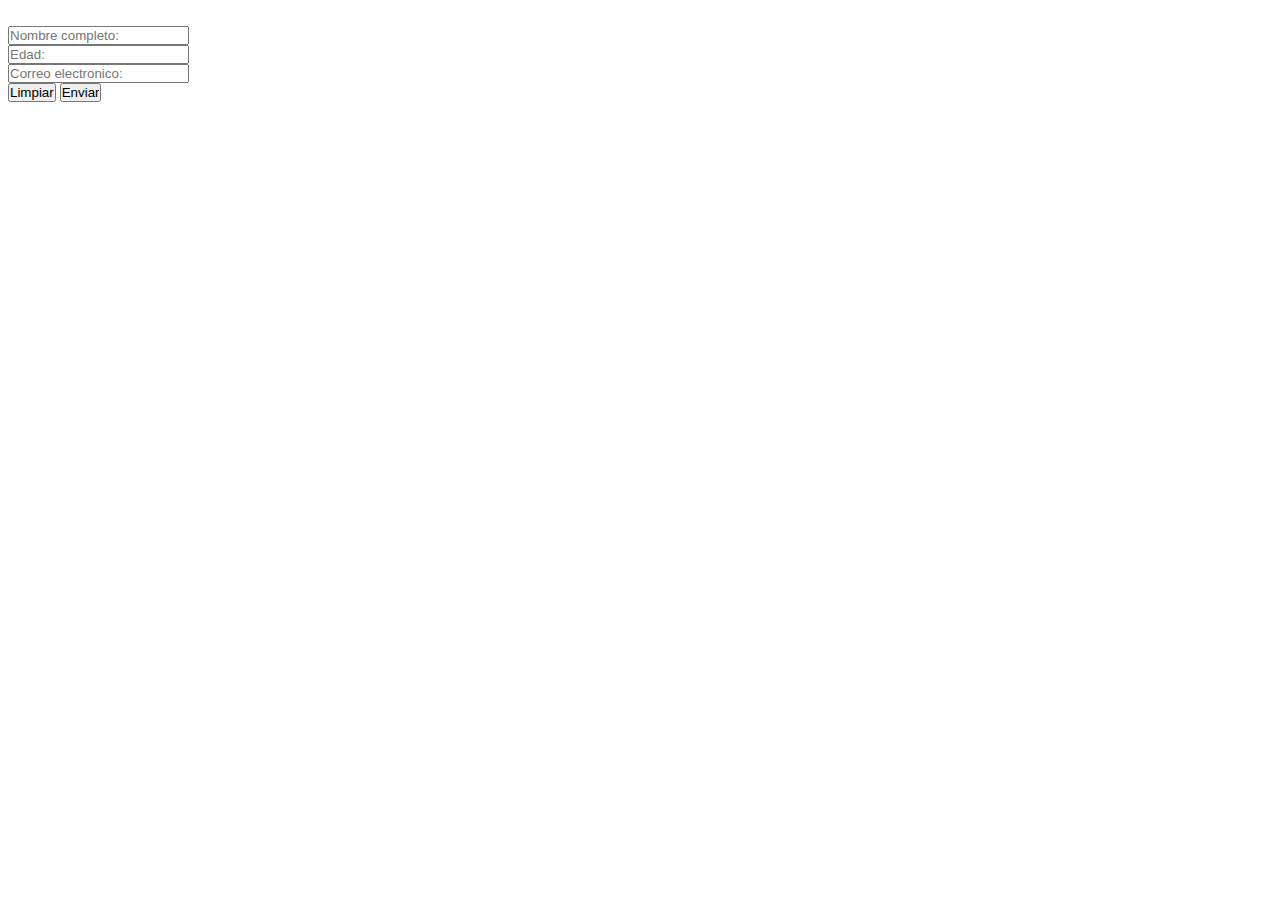
==== docs/index.html @ 8abb2e68 "Se cambia color fuente sin que se apruebe" ====
<!DOCTYPE html>
<html lang="en">
<head>
    <meta charset="UTF-8">
    <meta name="viewport" content="width=device-width, initial-scale=1.0">
    <title>Formulario pages</title>
    <link rel="stylesheet" href="css/estilos.css">
</head>
<body>
    <form method="GET" name="formulario" onsubmit="return validar(this)">

        <br>
        <input type="text" name="nombre" size="20" placeholder="Nombre completo:" required>
        <br>
        <input type="text" name="edad" size="20" placeholder="Edad:">
        <br>
        <input type="text" name="email" size="20" placeholder="Correo electronico:">
        <br>
        <input type="reset" value="Limpiar" name="limpiar">
        <input type="submit" value="Enviar" name="enviar">
    
    </form>
    <script src="js/validar.js"></script>
</body>
</html>
---- docs/css/estilos.css ----
* {
    padding: 0%;
    color: rgb(0, 0, 0); /* Se agrega a pages*/
    
}
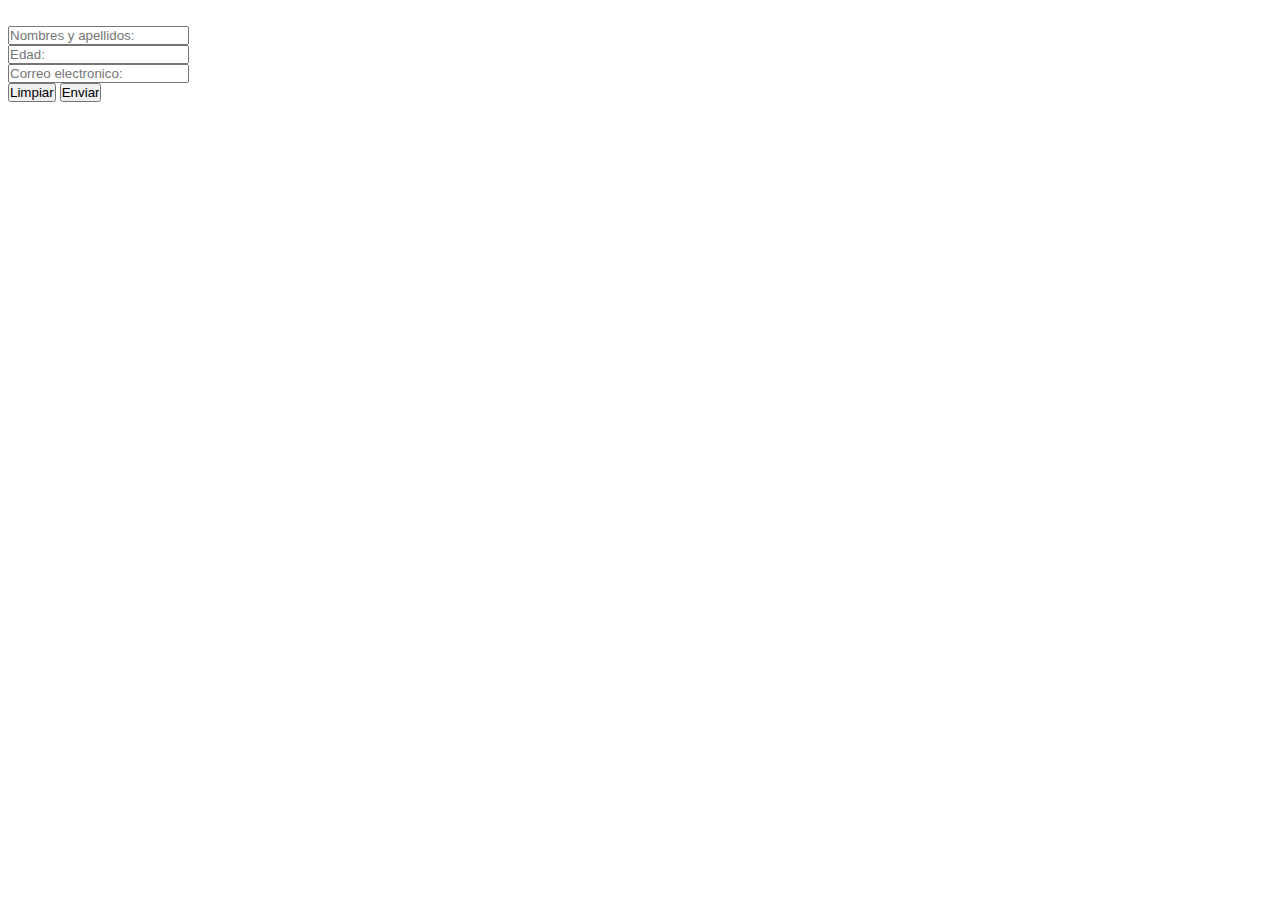
==== commit bb182671: "Se aprueba y se cambia el placeholder" ====
--- a/docs/index.html
+++ b/docs/index.html
@@ -3,14 +3,14 @@
 <head>
     <meta charset="UTF-8">
     <meta name="viewport" content="width=device-width, initial-scale=1.0">
-    <title>Formulario pages</title>
+    <title>Formulario a produccion</title>
     <link rel="stylesheet" href="css/estilos.css">
 </head>
 <body>
     <form method="GET" name="formulario" onsubmit="return validar(this)">
 
         <br>
-        <input type="text" name="nombre" size="20" placeholder="Nombre completo:" required>
+        <input type="text" name="nombre" size="20" placeholder="Nombres y apellidos:" required>
         <br>
         <input type="text" name="edad" size="20" placeholder="Edad:">
         <br>
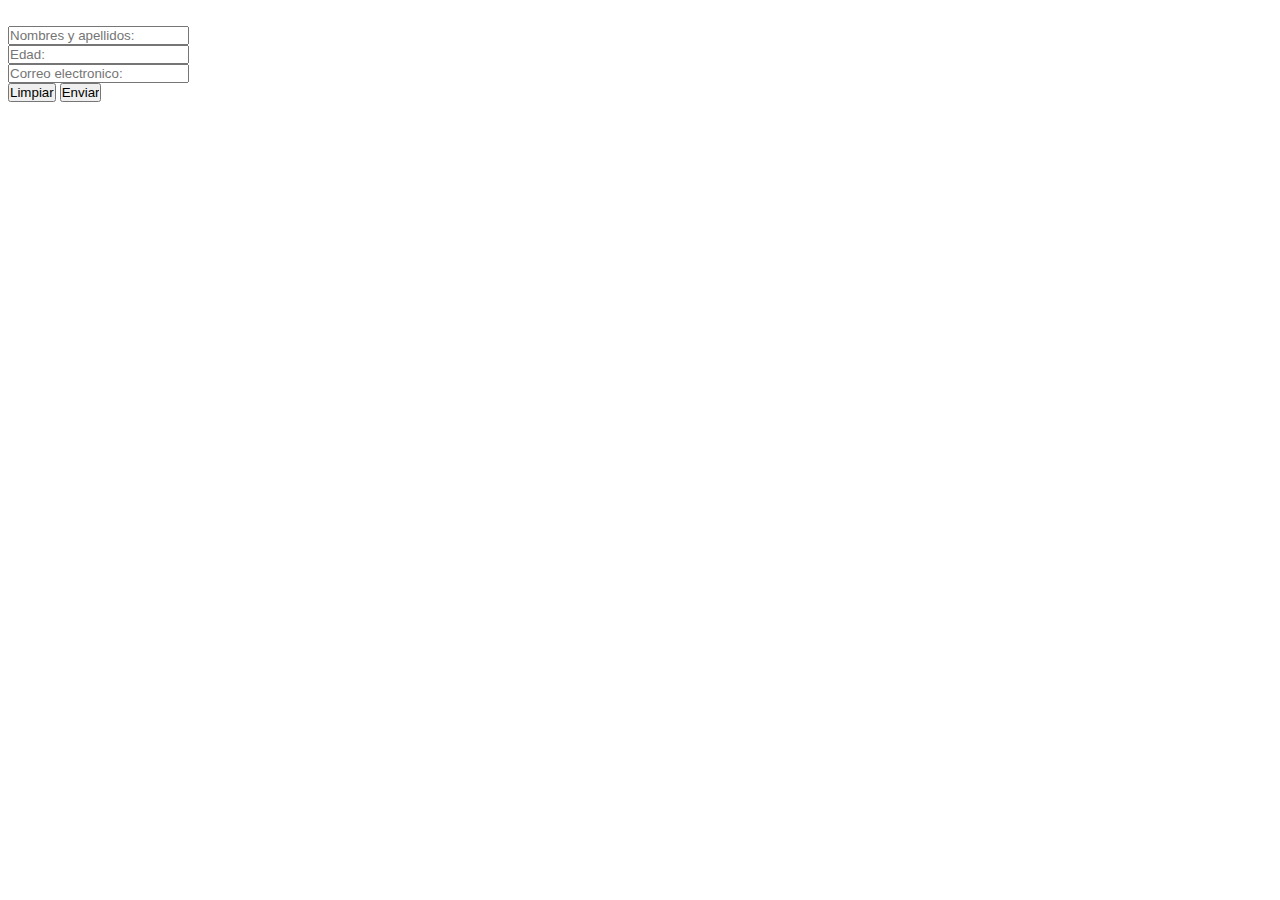
==== commit 7dafba96: "Se agrega de tipo de number" ====
--- a/docs/index.html
+++ b/docs/index.html
@@ -12,7 +12,7 @@
         <br>
         <input type="text" name="nombre" size="20" placeholder="Nombres y apellidos:" required>
         <br>
-        <input type="text" name="edad" size="20" placeholder="Edad:">
+        <input type="number" name="edad" size="20" placeholder="Edad:">
         <br>
         <input type="text" name="email" size="20" placeholder="Correo electronico:">
         <br>
@@ -20,6 +20,6 @@
         <input type="submit" value="Enviar" name="enviar">
     
     </form>
-    <script src="js/validar.js"></script>
+    <script src="js/if-else.js"></script>
 </body>
 </html>--- a/docs/css/estilos.css
+++ b/docs/css/estilos.css
@@ -1,6 +1,6 @@
 
  * {
     padding: 0%;
-    color: rgb(0, 0, 0); /* Se agrega a pages*/
+    color: rgb(2, 3, 0); /* Se agrega a pages*/
     
 }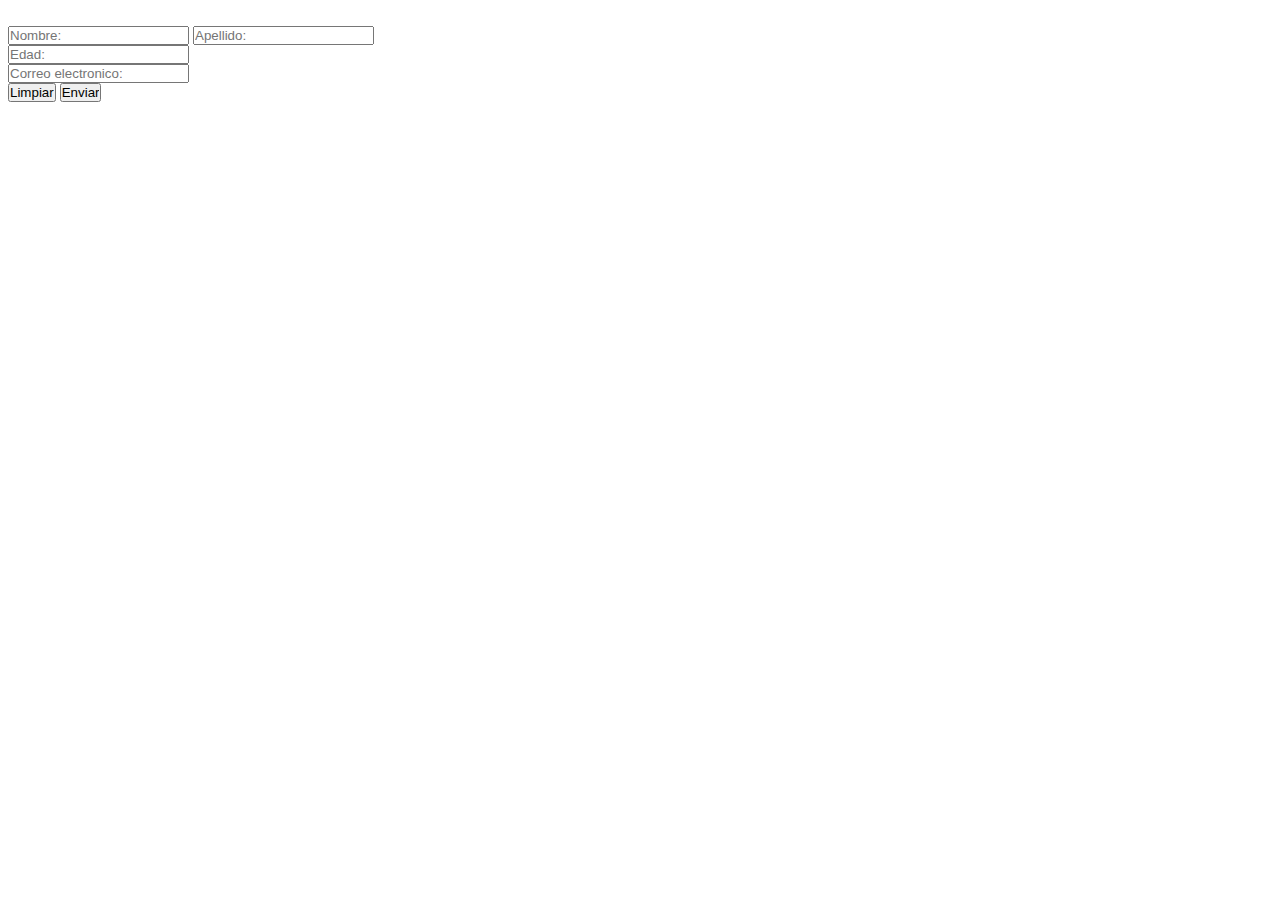
==== commit ed0b08eb: "Se agrega otro espacio para apellido" ====
--- a/docs/index.html
+++ b/docs/index.html
@@ -3,16 +3,17 @@
 <head>
     <meta charset="UTF-8">
     <meta name="viewport" content="width=device-width, initial-scale=1.0">
-    <title>Formulario a produccion</title>
+    <title>Formulario pages</title>
     <link rel="stylesheet" href="css/estilos.css">
 </head>
 <body>
     <form method="GET" name="formulario" onsubmit="return validar(this)">
 
         <br>
-        <input type="text" name="nombre" size="20" placeholder="Nombres y apellidos:" required>
+        <input type="text" name="nombre" size="20" placeholder="Nombre:" required>
+        <input type="text" name="nombre" size="20" placeholder="Apellido:" required>
         <br>
-        <input type="number" name="edad" size="20" placeholder="Edad:">
+        <input type="text" name="edad" size="20" placeholder="Edad:">
         <br>
         <input type="text" name="email" size="20" placeholder="Correo electronico:">
         <br>
@@ -20,6 +21,6 @@
         <input type="submit" value="Enviar" name="enviar">
     
     </form>
-    <script src="js/if-else.js"></script>
+    <script src="js/validar.js"></script>
 </body>
 </html>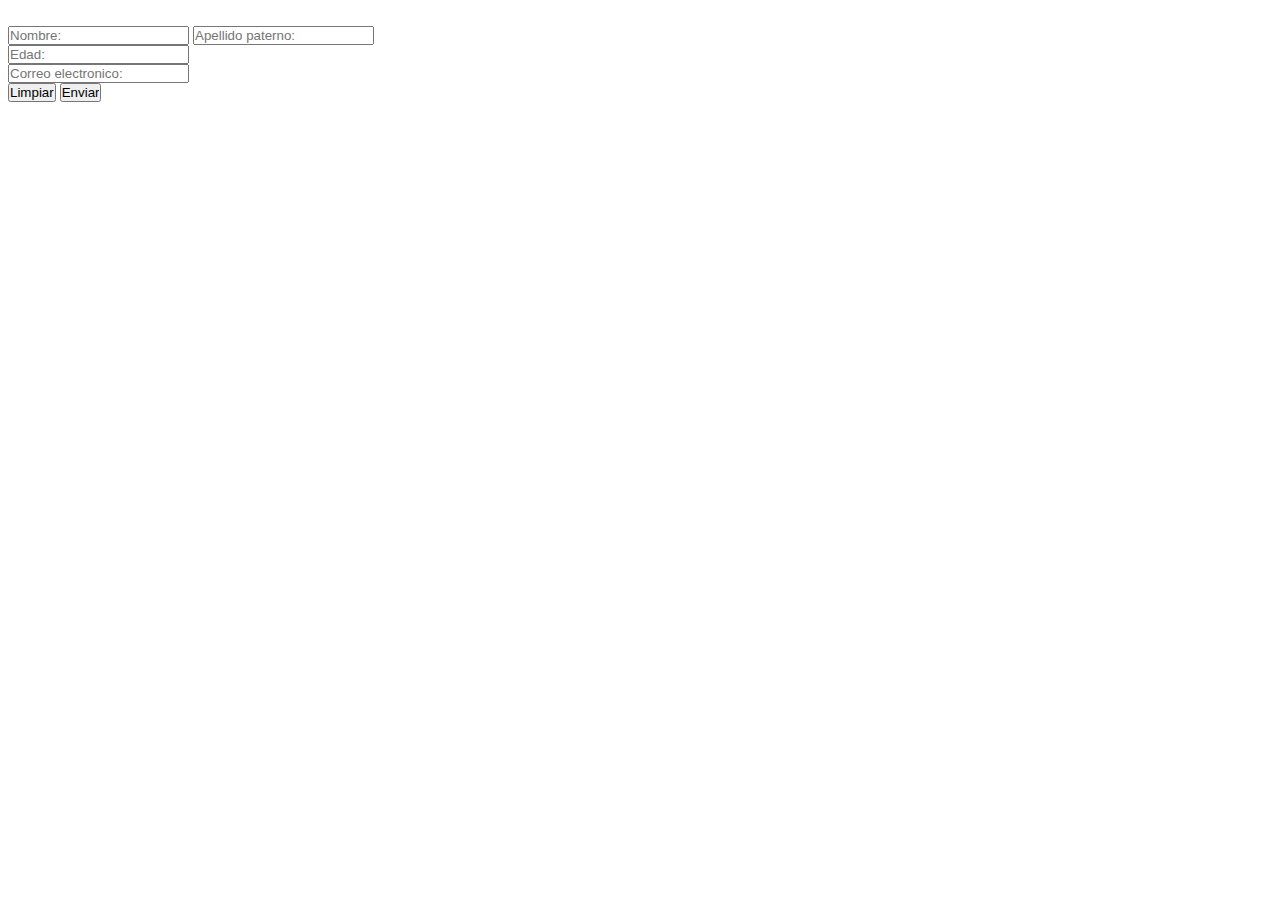
==== commit 1348cde5: "se sube a produccion apellido paterno" ====
--- a/docs/index.html
+++ b/docs/index.html
@@ -11,7 +11,7 @@
 
         <br>
         <input type="text" name="nombre" size="20" placeholder="Nombre:" required>
-        <input type="text" name="nombre" size="20" placeholder="Apellido:" required>
+        <input type="text" name="nombre" size="20" placeholder="Apellido paterno:" required>
         <br>
         <input type="text" name="edad" size="20" placeholder="Edad:">
         <br>
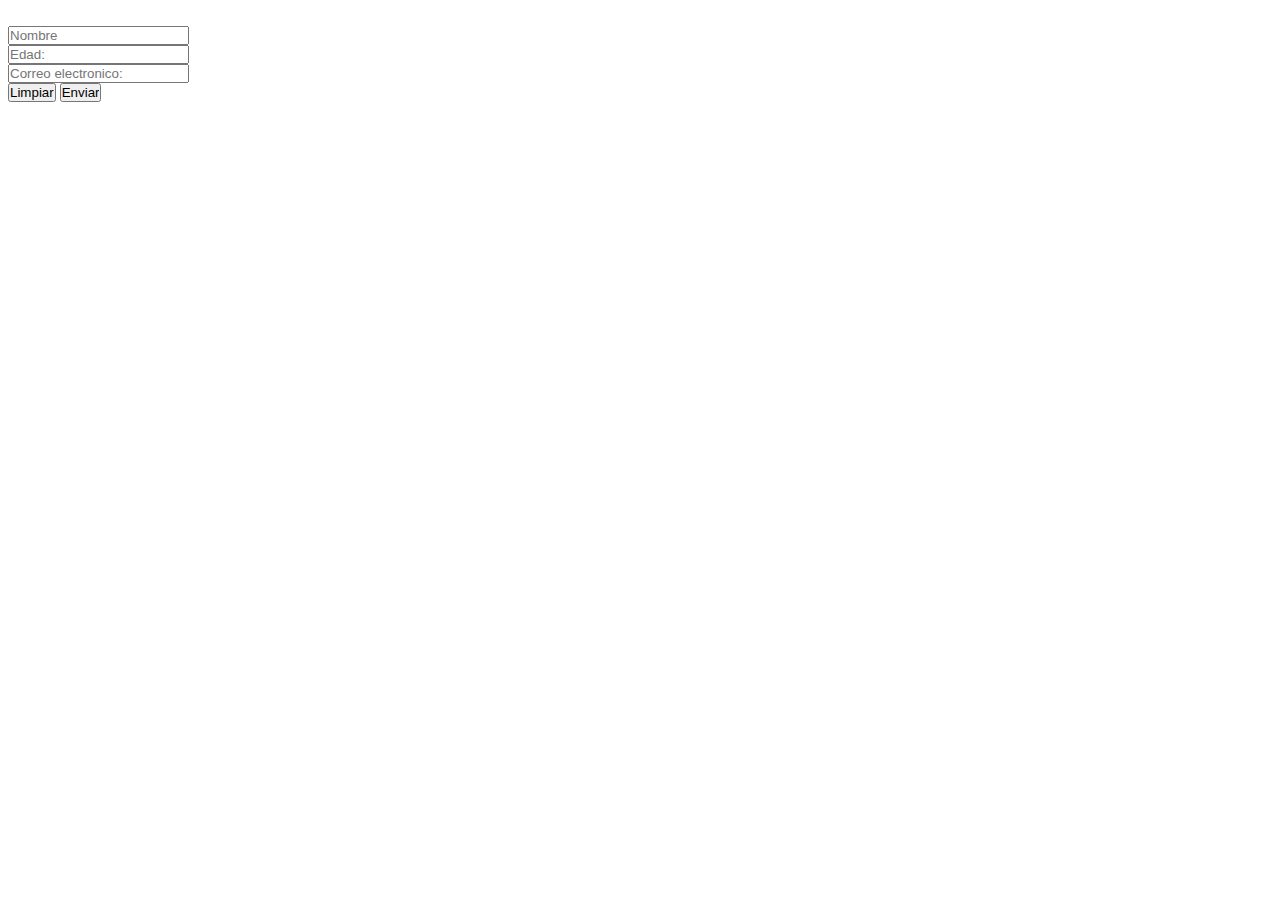
==== commit a9fea357: "Se restaura formulario" ====
--- a/docs/index.html
+++ b/docs/index.html
@@ -3,17 +3,16 @@
 <head>
     <meta charset="UTF-8">
     <meta name="viewport" content="width=device-width, initial-scale=1.0">
-    <title>Formulario pages</title>
+    <title>Formulario a produccion</title>
     <link rel="stylesheet" href="css/estilos.css">
 </head>
 <body>
     <form method="GET" name="formulario" onsubmit="return validar(this)">
 
         <br>
-        <input type="text" name="nombre" size="20" placeholder="Nombre:" required>
-        <input type="text" name="nombre" size="20" placeholder="Apellido paterno:" required>
+        <input type="text" name="nombre" size="20" placeholder="Nombre" required>
         <br>
-        <input type="text" name="edad" size="20" placeholder="Edad:">
+        <input type="number" name="edad" size="20" placeholder="Edad:">
         <br>
         <input type="text" name="email" size="20" placeholder="Correo electronico:">
         <br>
@@ -21,6 +20,6 @@
         <input type="submit" value="Enviar" name="enviar">
     
     </form>
-    <script src="js/validar.js"></script>
+    <script src="js/if-else.js"></script>
 </body>
 </html>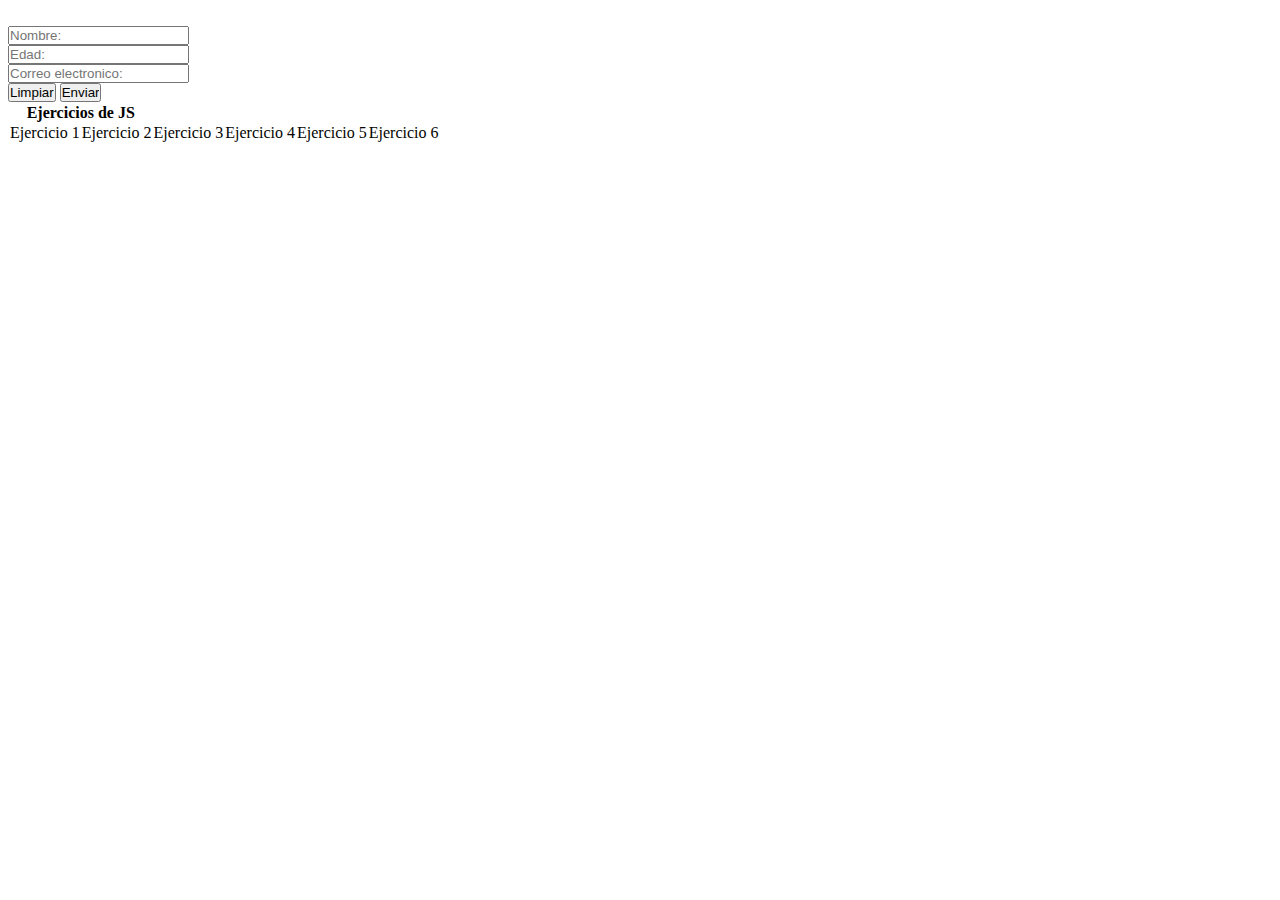
==== commit 241b19ae: "Se agregó tabla de ejercicios" ====
--- a/docs/index.html
+++ b/docs/index.html
@@ -3,23 +3,35 @@
 <head>
     <meta charset="UTF-8">
     <meta name="viewport" content="width=device-width, initial-scale=1.0">
-    <title>Formulario a produccion</title>
+    <title>Formulario</title>
     <link rel="stylesheet" href="css/estilos.css">
 </head>
 <body>
     <form method="GET" name="formulario" onsubmit="return validar(this)">
-
         <br>
-        <input type="text" name="nombre" size="20" placeholder="Nombre" required>
+        <input type="text" name="nombre" size="20" placeholder="Nombre:" required>
         <br>
-        <input type="number" name="edad" size="20" placeholder="Edad:">
+        <input type="text" name="edad" size="20" placeholder="Edad:">
         <br>
-        <input type="text" name="email" size="20" placeholder="Correo electronico:">
+        <input type="email" name="email" size="20" placeholder="Correo electronico:">
         <br>
         <input type="reset" value="Limpiar" name="limpiar">
         <input type="submit" value="Enviar" name="enviar">
     
     </form>
-    <script src="js/if-else.js"></script>
+    <table>
+        <th colspan="2">
+            Ejercicios de JS
+        </th>
+        <tr>
+            <td>Ejercicio 1</td>
+            <td>Ejercicio 2</td>
+            <td>Ejercicio 3</td>
+            <td>Ejercicio 4</td>
+            <td>Ejercicio 5</td>    
+            <td>Ejercicio 6</td>
+        </tr>
+    </table>
+    <script src="js/validar.js"></script>
 </body>
 </html>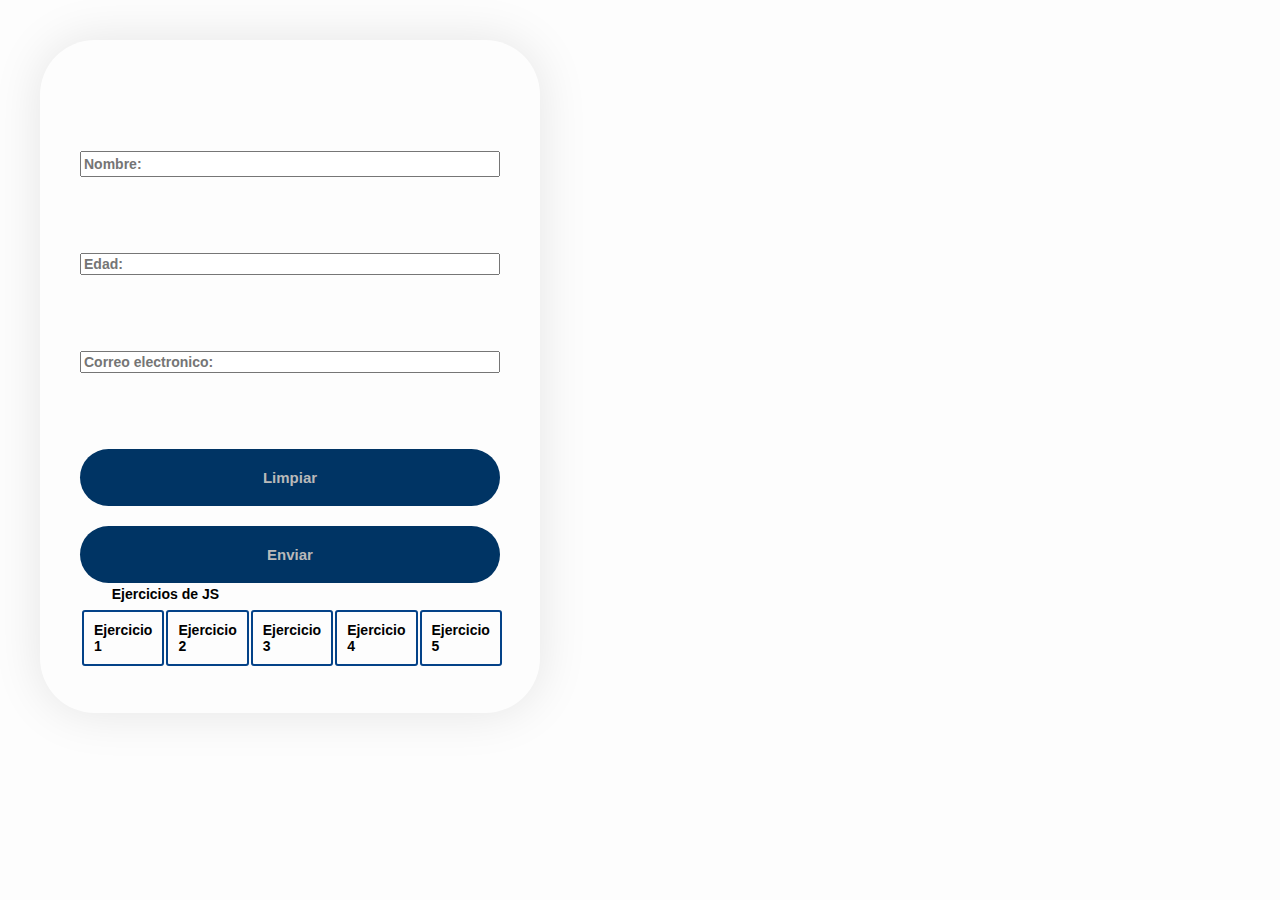
==== commit dd72c477: "Se agrega algoritmia" ====
--- a/docs/index.html
+++ b/docs/index.html
@@ -7,31 +7,38 @@
     <link rel="stylesheet" href="css/estilos.css">
 </head>
 <body>
-    <form method="GET" name="formulario" onsubmit="return validar(this)">
+    <div class="">
+    <form class="formulario" method="GET" name="formulario" onsubmit="return validar(this)">
         <br>
-        <input type="text" name="nombre" size="20" placeholder="Nombre:" required>
+    
+        <input class="label" type="text" name="nombre" size="20" placeholder="Nombre:" required>
         <br>
-        <input type="text" name="edad" size="20" placeholder="Edad:">
+        <input class="label" type="text" name="edad" size="20" placeholder="Edad:">
         <br>
-        <input type="email" name="email" size="20" placeholder="Correo electronico:">
+        <input class="label" type="email" name="email" size="20" placeholder="Correo electronico:">
         <br>
-        <input type="reset" value="Limpiar" name="limpiar">
-        <input type="submit" value="Enviar" name="enviar">
-    
+        <input class="boton "type="reset" value="Limpiar" name="limpiar" onClick="(this.borrar())">
+        <input class="boton "type="submit" value="Enviar" name="enviar">
+  
     </form>
-    <table>
+    </div>
+    <div class="">
+    <table class="label">
         <th colspan="2">
-            Ejercicios de JS
+            <p class="label">Ejercicios de JS</p>
         </th>
         <tr>
-            <td>Ejercicio 1</td>
-            <td>Ejercicio 2</td>
-            <td>Ejercicio 3</td>
-            <td>Ejercicio 4</td>
-            <td>Ejercicio 5</td>    
-            <td>Ejercicio 6</td>
+        <div>
+            <td class="input"><a href="ejercicio1.html">Ejercicio 1</a></td>
+            <td class="input">Ejercicio 2</td>
+            <td class="input">Ejercicio 3</td>
+            <td class="input">Ejercicio 4</td>
+            <td class="input">Ejercicio 5</td>    
+         
+        </div>
         </tr>
     </table>
+</div>
     <script src="js/validar.js"></script>
 </body>
 </html>--- a/docs/css/estilos.css
+++ b/docs/css/estilos.css
@@ -1,6 +1,90 @@
+* {
+    padding: 500;
+    margin: 0;
+    box-sizing: border-box;
 
- * {
-    padding: 0%;
-    color: rgb(2, 3, 0); /* Se agrega a pages*/
     
+}
+ 
+body {
+    font-size: 26px;
+    font-family: arial, sans-serif;
+    width: 90%;
+    max-width: 500px;
+    padding: 40px;
+    margin: 40px;
+    border-radius: 55px;
+    box-shadow: 0 0 50px rgba(0,0,0,.1);
+    background-color: rgba(253, 253, 253, 0.925);
+}
+ 
+#root {
+    display: flex;
+    align-items: center;
+    justify-content: center;
+}
+ 
+.contenedor {
+    align-items: center;
+    width: 10%;
+    max-width: 1100px;
+    padding: 10px;
+    margin: 40px;
+    border-radius: 55px;
+    box-shadow: 0 0 70px rgba(0,0,0,.1);
+    background-color: rgba(92, 121, 138, 0.925);
+}
+
+.formulario {
+    display: grid;
+    grid-template-rows: 1fr 1fr 1fr;
+    gap: 20px;
+    margin: 20px 0 0 0;
+}
+ 
+.label {
+    font-weight: bold;
+    font-size: 14px;
+    display: block;
+    margin-bottom: 5px;
+}
+ 
+.input {
+    width: 10%;
+    padding: 10px;
+    border: 2px solid #044288;
+    border-radius: 3px;
+    text-decoration: none;
+}
+
+.input2{
+    width: 70%;
+    padding: 10px;
+    border: 2px solid #044288;
+    border-radius: 15px;
+    text-decoration: none;
+}
+a:link{
+    text-decoration: none;
+    color:black;
+    
+}
+ 
+.boton {
+    background: #003464;
+    color: #b9b9b9;
+    display: inline-block;
+    padding: 20px;
+    border: none;
+    border-radius: 40px;
+    font-weight: bold;
+    font-family: Arial, sans-serif;
+    font-size: 15px;
+    cursor: pointer;
+    transition: .3s ease all;
+}
+ 
+.boton:hover {
+    background: #960404;
+    color: #fff;
 }